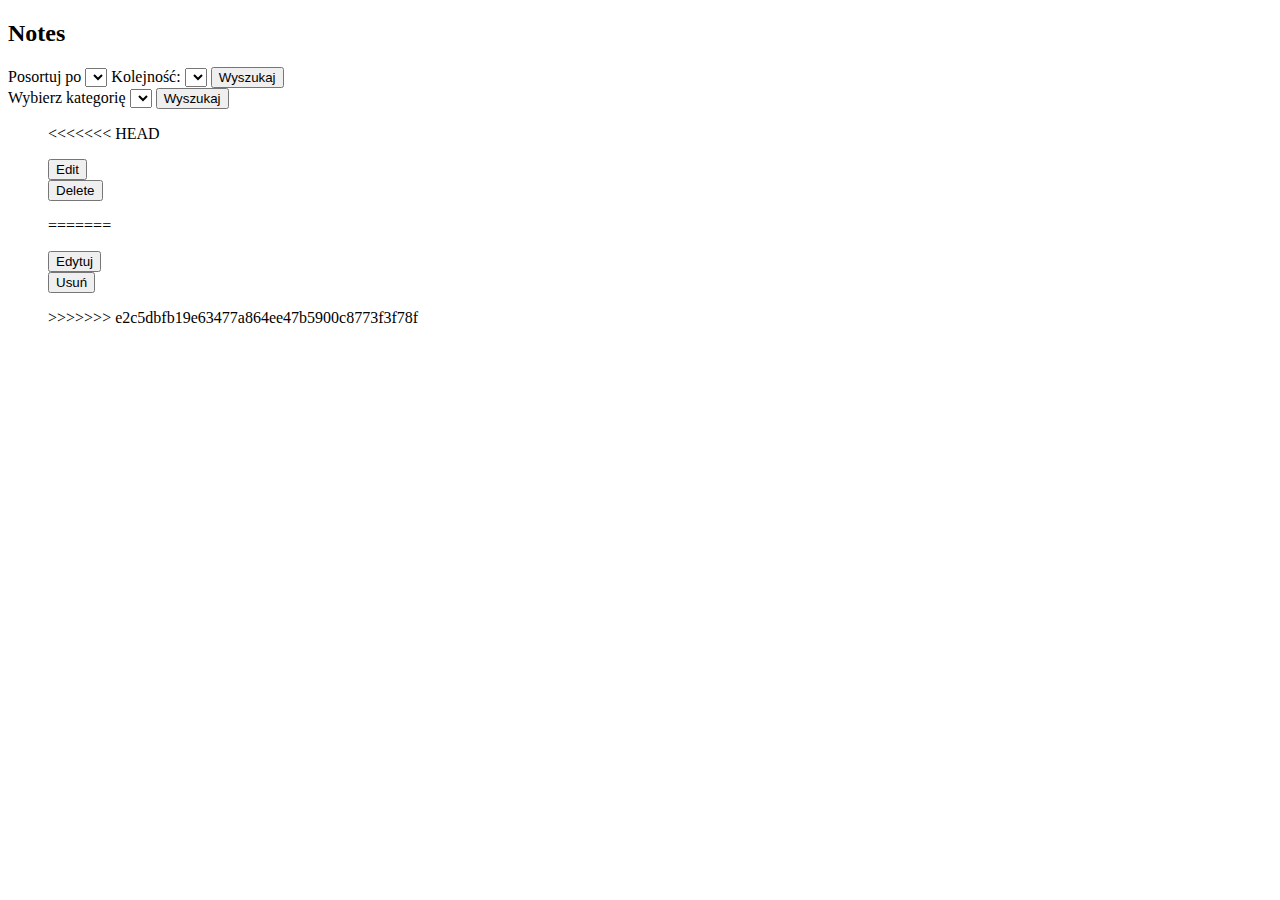
==== src/main/resources/templates/index.html @ e8186535 "Code refactoring. Improve form styling" ====
<!DOCTYPE html>
<html lang="en" xmlns:th="http://www.thymeleaf.org">
<head>
    <link rel="stylesheet" th:href="@{/styles/text.css}">
    <meta charset="UTF-8">
    <title>Title</title>
</head>
<body>
<header th:insert="navbar.html :: basic"> </header>
<div class="container">

        <div class="items-main">
            <form class="form" th:action="@{/items/sortby}" th:object="${sortIndex}" method="GET">
                <h2>Notes</h2>
                <label th:for="value">Posortuj po</label>
                <select th:field="*{value} ">
                    <option th:text="alfabetycznie" th:value="alf"></option>
                    <option th:text="data_dodania" th:value="A_date"></option>
                    <option th:text="kategoria" th:value="cat"></option>
                    <option th:text="data_przypomnienia" th:value="R_date"></option>
                </select>
                <label th:for="direction">Kolejność:</label>
                <select th:field="*{direction}">
                    <option th:text="asc" th:value=1></option>
                    <option th:text="desc" th:value=-1></option>
                </select>
                <button class="btn" name="submit" type="submit" value="0">Wyszukaj</button>
            </form>

            <form class="form" action="#" th:action="@{/items/filterbycategory}" th:object="${category}" method="POST">
                <label th:for="name">Wybierz kategorię</label>
            <select th:field="*{name}">
                <option th:each="option : ${category_list}" th:value="${option.categoryName}" th:text="${option.categoryName}"></option>
            </select>
                <button class="btn" name="submit" type="submit" value="0">Wyszukaj</button>
            </form>


        <div class="notes-box">
            <ol th:each="note:${notes}">
<<<<<<< HEAD
                <div class="notes-box-item">
                    <p class="textbox2">
                    <span class="textbox1" th:text="${note.title}"/>
                        <span class="textbox1" th:text="${note.categoryName.categoryName}"/>
                    <span class="textbox1" th:text="${note.content}"/>
                    <a class="textbox1" th:href="@{http://{link}(link=${note.link})}" th:text="${note.link}"/>
                    <span class="textbox1" th:text="${note.getAdd}"/>
                    <span class="textbox1" th:text="${note.getReminder}"/>

                    <div class="notes-box-item-buttons">
                        <form action="#" th:action="@{/items/edit/init}" th:object="${indeks}" method="POST">
                            <input type="hidden" th:value="${note.id}"id="value" name="value"/>
                            <button class="btn" name="submit" type="submit">Edit</button>
                        </form>

                        <form action="#" th:action="@{/items/delete}" th:object="${indeks}" method="POST">
                            <input type="hidden" th:value="${note.id}"id="value1" name="value"/>
                            <button class="btn" name="submit" type="submit">Delete</button>
                        </form>
                    </div>
                    </p>
                </div>
=======
                <p class="textbox2">
                <span class="textbox1" th:text="${note.title}"/>
                    <span class="textbox1" th:text="${note.categoryName.categoryName}"/>
                <span class="textbox1" th:text="${note.content}"/>
                <a class="textbox1" th:href="@{http://{link}(link=${note.link})}" th:text="${note.link}"/>
                <span class="textbox1" th:text="${note.getAdd}"/>
                <span class="textbox1" th:text="${note.getReminder}"/>
                <form action="#" th:action="@{/items/edit/init}" th:object="${indeks}" method="POST">
                <input type="hidden" th:value="${note.id}"id="value" name="value"/>
                <button class="btn" name="submit" type="submit">Edytuj</button>
                </form>
                <form action="#" th:action="@{/items/delete}" th:object="${indeks}" method="POST">
                    <input type="hidden" th:value="${note.id}"id="value1" name="value"/>
                    <button class="btn" name="submit" type="submit">Usuń</button>
                </form>
                </p>
>>>>>>> e2c5dbfb19e63477a864ee47b5900c8773f3f78f
            </ol>
        </div>

    </div>
</div>
</body>
</html>
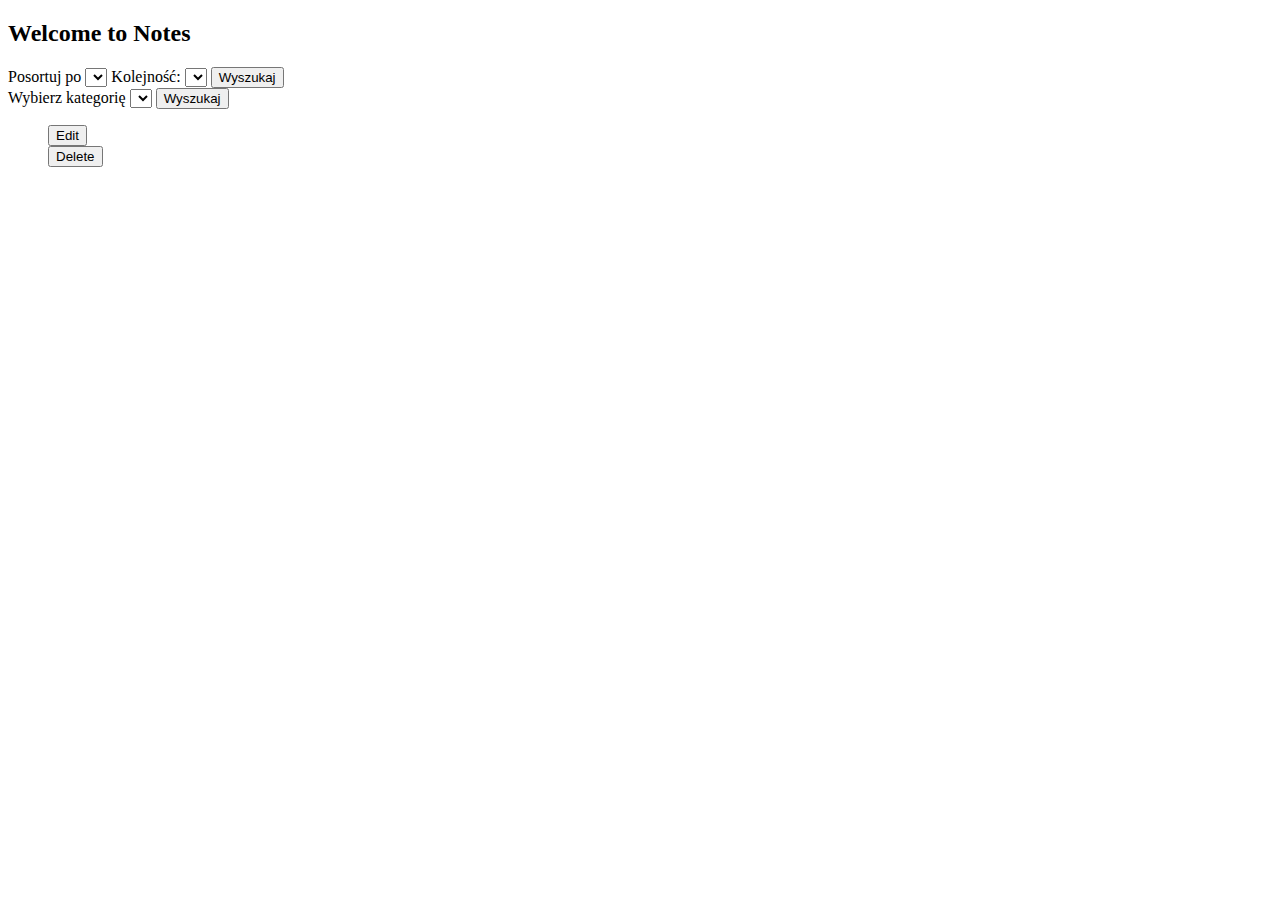
==== commit afbac642: "Dodanie sortowania po popularności (nie działa)" ====
--- a/src/main/resources/templates/index.html
+++ b/src/main/resources/templates/index.html
@@ -1,5 +1,6 @@
 <!DOCTYPE html>
-<html lang="en" xmlns:th="http://www.thymeleaf.org">
+<html lang="en" xmlns:th="http://www.thymeleaf.org"
+      xmlns:sec="https://www.thymeleaf.org/thymeleaf-extras-springsecurity6">
 <head>
     <link rel="stylesheet" th:href="@{/styles/text.css}">
     <meta charset="UTF-8">
@@ -8,81 +9,66 @@
 <body>
 <header th:insert="navbar.html :: basic"> </header>
 <div class="container">
+        <div class="items-main">
 
-        <div class="items-main">
-            <form class="form" th:action="@{/items/sortby}" th:object="${sortIndex}" method="GET">
-                <h2>Notes</h2>
-                <label th:for="value">Posortuj po</label>
-                <select th:field="*{value} ">
-                    <option th:text="alfabetycznie" th:value="alf"></option>
-                    <option th:text="data_dodania" th:value="A_date"></option>
-                    <option th:text="kategoria" th:value="cat"></option>
-                    <option th:text="data_przypomnienia" th:value="R_date"></option>
+            <div class="forms-index-container">
+                <form class="form-index-item" th:action="@{/items/sortby}" th:object="${sortIndex}" method="GET">
+                    <h2 sec:authorize="isAuthenticated()">
+                        Welcome to Notes <span sec:authentication="name"></span>
+                    </h2>
+                    <label th:for="value">Posortuj po</label>
+                    <select th:field="*{value} ">
+                        <option th:text="alfabetycznie" th:value="alf"></option>
+                        <option th:text="data_dodania" th:value="A_date"></option>
+                        <option th:text="kategoria" th:value="cat"></option>
+                        <option th:text="popularne_kategorie" th:value="pop_cat"></option>
+                        <option th:text="data_przypomnienia" th:value="R_date"></option>
+                    </select>
+                    <label th:for="direction">Kolejność:</label>
+                    <select th:field="*{direction}">
+                        <option th:text="asc" th:value=1></option>
+                        <option th:text="desc" th:value=-1></option>
+                    </select>
+                    <button class="btn" name="submit" type="submit" value="0">Wyszukaj</button>
+                </form>
+
+                <form class="form-search" action="#" th:action="@{/items/filterbycategory}" th:object="${category}" method="POST">
+                    <label th:for="name">Wybierz kategorię</label>
+                <select th:field="*{name}">
+                    <option th:each="option : ${category_list}" th:value="${option.categoryName}" th:text="${option.categoryName}"></option>
                 </select>
-                <label th:for="direction">Kolejność:</label>
-                <select th:field="*{direction}">
-                    <option th:text="asc" th:value=1></option>
-                    <option th:text="desc" th:value=-1></option>
-                </select>
-                <button class="btn" name="submit" type="submit" value="0">Wyszukaj</button>
-            </form>
+                    <button class="btn" name="submit" type="submit" value="0">Wyszukaj</button>
+                </form>
+            </div>
 
-            <form class="form" action="#" th:action="@{/items/filterbycategory}" th:object="${category}" method="POST">
-                <label th:for="name">Wybierz kategorię</label>
-            <select th:field="*{name}">
-                <option th:each="option : ${category_list}" th:value="${option.categoryName}" th:text="${option.categoryName}"></option>
-            </select>
-                <button class="btn" name="submit" type="submit" value="0">Wyszukaj</button>
-            </form>
+            <div class="notes-box">
+                <ol th:each="note:${notes}">
+                    <div class="notes-box-item">
+                        <p class="textbox2">
+                        <span class="textbox1" th:text="${note.title}"/>
+                            <span class="textbox1" th:text="${note.categoryName.categoryName}"/>
+                        <span class="textbox1" th:text="${note.content}"/>
+                        <a class="textbox1" th:href="@{http://{link}(link=${note.link})}" th:text="${note.link}"/>
+                        <span class="textbox1" th:text="${note.getAdd}"/>
+                        <span class="textbox1" th:text="${note.getReminder}"/>
 
+                        <div class="notes-box-item-buttons">
+                            <form action="#" th:action="@{/items/edit/init}" th:object="${indeks}" method="POST">
+                                <input type="hidden" th:value="${note.id}" name="value"/>
+                                <button class="btn" name="submit" type="submit">Edit</button>
+                            </form>
 
-        <div class="notes-box">
-            <ol th:each="note:${notes}">
-<<<<<<< HEAD
-                <div class="notes-box-item">
-                    <p class="textbox2">
-                    <span class="textbox1" th:text="${note.title}"/>
-                        <span class="textbox1" th:text="${note.categoryName.categoryName}"/>
-                    <span class="textbox1" th:text="${note.content}"/>
-                    <a class="textbox1" th:href="@{http://{link}(link=${note.link})}" th:text="${note.link}"/>
-                    <span class="textbox1" th:text="${note.getAdd}"/>
-                    <span class="textbox1" th:text="${note.getReminder}"/>
-
-                    <div class="notes-box-item-buttons">
-                        <form action="#" th:action="@{/items/edit/init}" th:object="${indeks}" method="POST">
-                            <input type="hidden" th:value="${note.id}"id="value" name="value"/>
-                            <button class="btn" name="submit" type="submit">Edit</button>
-                        </form>
-
-                        <form action="#" th:action="@{/items/delete}" th:object="${indeks}" method="POST">
-                            <input type="hidden" th:value="${note.id}"id="value1" name="value"/>
-                            <button class="btn" name="submit" type="submit">Delete</button>
-                        </form>
+                            <form action="#" th:action="@{/items/delete}" th:object="${indeks}" method="POST">
+                                <input type="hidden" th:value="${note.id}" name="value"/>
+                                <button class="btn" name="submit" type="submit">Delete</button>
+                            </form>
+                        </div>
+                        </p>
                     </div>
-                    </p>
-                </div>
-=======
-                <p class="textbox2">
-                <span class="textbox1" th:text="${note.title}"/>
-                    <span class="textbox1" th:text="${note.categoryName.categoryName}"/>
-                <span class="textbox1" th:text="${note.content}"/>
-                <a class="textbox1" th:href="@{http://{link}(link=${note.link})}" th:text="${note.link}"/>
-                <span class="textbox1" th:text="${note.getAdd}"/>
-                <span class="textbox1" th:text="${note.getReminder}"/>
-                <form action="#" th:action="@{/items/edit/init}" th:object="${indeks}" method="POST">
-                <input type="hidden" th:value="${note.id}"id="value" name="value"/>
-                <button class="btn" name="submit" type="submit">Edytuj</button>
-                </form>
-                <form action="#" th:action="@{/items/delete}" th:object="${indeks}" method="POST">
-                    <input type="hidden" th:value="${note.id}"id="value1" name="value"/>
-                    <button class="btn" name="submit" type="submit">Usuń</button>
-                </form>
-                </p>
->>>>>>> e2c5dbfb19e63477a864ee47b5900c8773f3f78f
-            </ol>
+                </ol>
+            </div>
         </div>
 
-    </div>
 </div>
 </body>
 </html>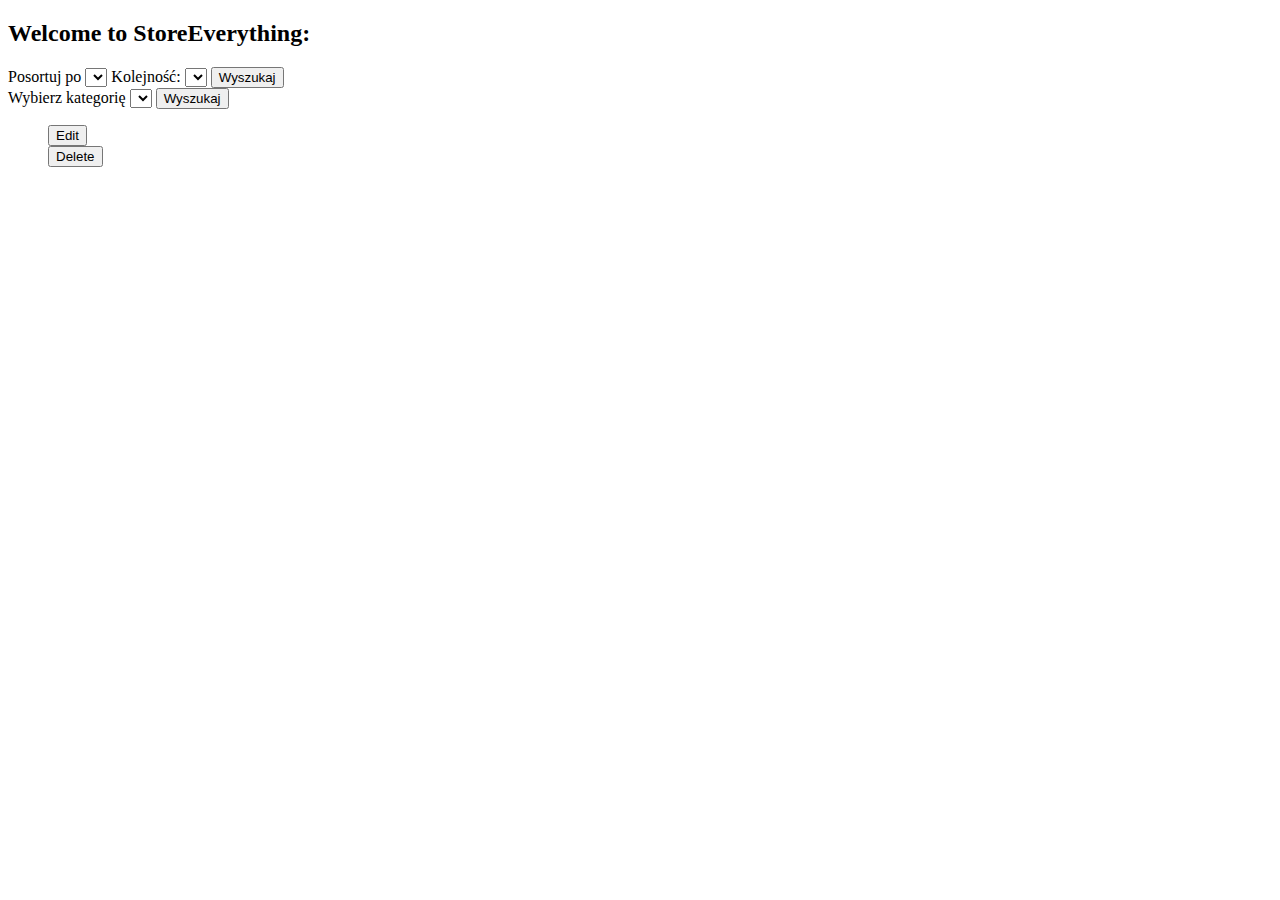
==== commit 8ab6984b: "Create login and register page. Edit navbar and index template" ====
--- a/src/main/resources/templates/index.html
+++ b/src/main/resources/templates/index.html
@@ -14,14 +14,13 @@
             <div class="forms-index-container">
                 <form class="form-index-item" th:action="@{/items/sortby}" th:object="${sortIndex}" method="GET">
                     <h2 sec:authorize="isAuthenticated()">
-                        Welcome to Notes <span sec:authentication="name"></span>
+                        Welcome to StoreEverything:  <span sec:authentication="name"></span>
                     </h2>
                     <label th:for="value">Posortuj po</label>
                     <select th:field="*{value} ">
                         <option th:text="alfabetycznie" th:value="alf"></option>
                         <option th:text="data_dodania" th:value="A_date"></option>
                         <option th:text="kategoria" th:value="cat"></option>
-                        <option th:text="popularne_kategorie" th:value="pop_cat"></option>
                         <option th:text="data_przypomnienia" th:value="R_date"></option>
                     </select>
                     <label th:for="direction">Kolejność:</label>
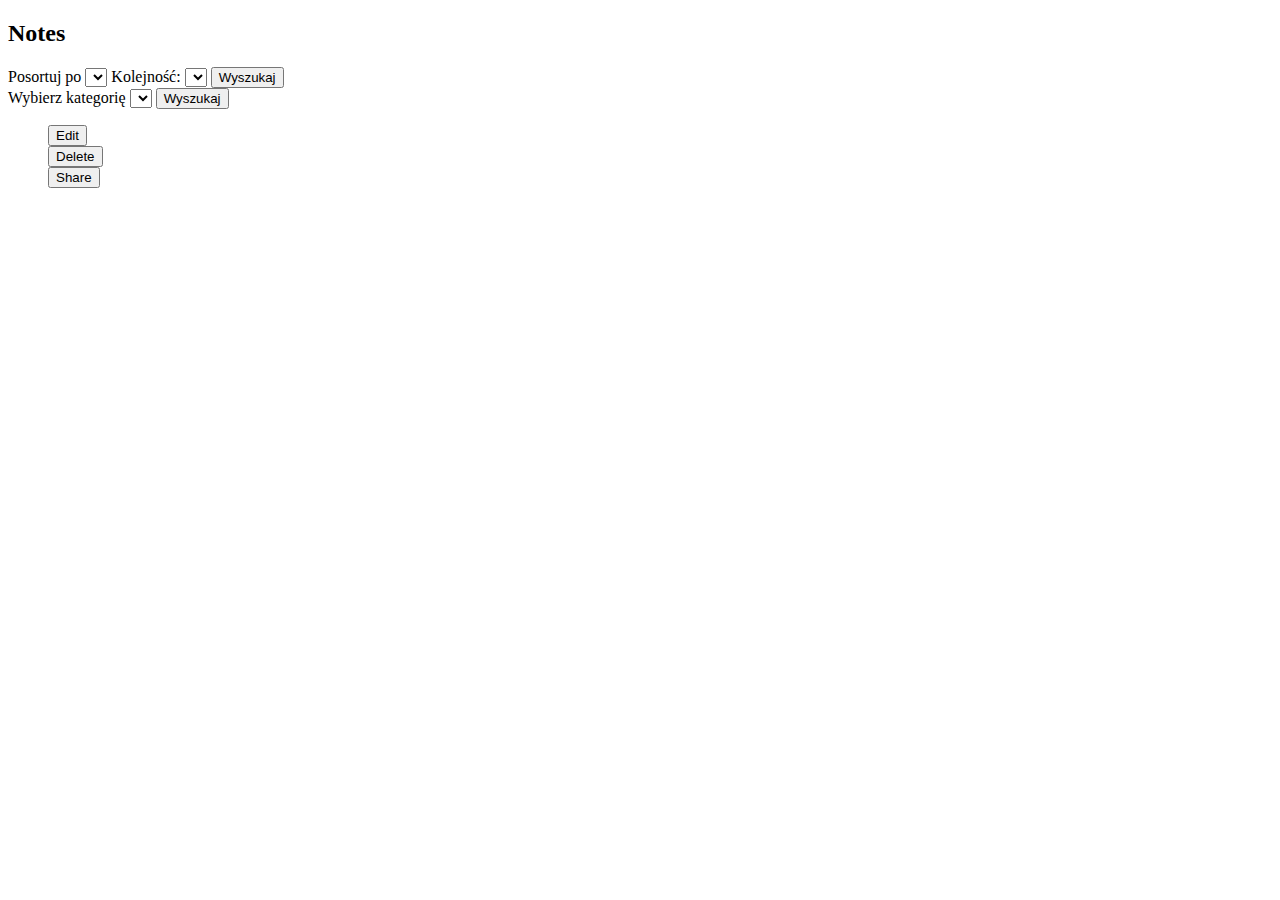
==== commit 9a301092: "db updates +link sharing" ====
--- a/src/main/resources/templates/index.html
+++ b/src/main/resources/templates/index.html
@@ -1,6 +1,5 @@
 <!DOCTYPE html>
-<html lang="en" xmlns:th="http://www.thymeleaf.org"
-      xmlns:sec="https://www.thymeleaf.org/thymeleaf-extras-springsecurity6">
+<html lang="en" xmlns:th="http://www.thymeleaf.org">
 <head>
     <link rel="stylesheet" th:href="@{/styles/text.css}">
     <meta charset="UTF-8">
@@ -9,65 +8,66 @@
 <body>
 <header th:insert="navbar.html :: basic"> </header>
 <div class="container">
+
         <div class="items-main">
+            <form class="form" th:action="@{/items/sortby}" th:object="${sortIndex}" method="GET">
+                <h2>Notes</h2>
+                <label th:for="value">Posortuj po</label>
+                <select th:field="*{value} ">
+                    <option th:text="alfabetycznie" th:value="alf"></option>
+                    <option th:text="data_dodania" th:value="A_date"></option>
+                    <option th:text="kategoria" th:value="cat"></option>
+                    <option th:text="data_przypomnienia" th:value="R_date"></option>
+                </select>
+                <label th:for="direction">Kolejność:</label>
+                <select th:field="*{direction}">
+                    <option th:text="asc" th:value=1></option>
+                    <option th:text="desc" th:value=-1></option>
+                </select>
+                <button class="btn" name="submit" type="submit" value="0">Wyszukaj</button>
+            </form>
 
-            <div class="forms-index-container">
-                <form class="form-index-item" th:action="@{/items/sortby}" th:object="${sortIndex}" method="GET">
-                    <h2 sec:authorize="isAuthenticated()">
-                        Welcome to StoreEverything:  <span sec:authentication="name"></span>
-                    </h2>
-                    <label th:for="value">Posortuj po</label>
-                    <select th:field="*{value} ">
-                        <option th:text="alfabetycznie" th:value="alf"></option>
-                        <option th:text="data_dodania" th:value="A_date"></option>
-                        <option th:text="kategoria" th:value="cat"></option>
-                        <option th:text="data_przypomnienia" th:value="R_date"></option>
-                    </select>
-                    <label th:for="direction">Kolejność:</label>
-                    <select th:field="*{direction}">
-                        <option th:text="asc" th:value=1></option>
-                        <option th:text="desc" th:value=-1></option>
-                    </select>
-                    <button class="btn" name="submit" type="submit" value="0">Wyszukaj</button>
-                </form>
+            <form class="form" action="#" th:action="@{/items/filterbycategory}" th:object="${category}" method="POST">
+                <label th:for="name">Wybierz kategorię</label>
+            <select th:field="*{name}">
+                <option th:each="option : ${category_list}" th:value="${option.categoryName}" th:text="${option.categoryName}"></option>
+            </select>
+                <button class="btn" name="submit" type="submit" value="0">Wyszukaj</button>
+            </form>
 
-                <form class="form-search" action="#" th:action="@{/items/filterbycategory}" th:object="${category}" method="POST">
-                    <label th:for="name">Wybierz kategorię</label>
-                <select th:field="*{name}">
-                    <option th:each="option : ${category_list}" th:value="${option.categoryName}" th:text="${option.categoryName}"></option>
-                </select>
-                    <button class="btn" name="submit" type="submit" value="0">Wyszukaj</button>
-                </form>
-            </div>
 
-            <div class="notes-box">
-                <ol th:each="note:${notes}">
-                    <div class="notes-box-item">
-                        <p class="textbox2">
-                        <span class="textbox1" th:text="${note.title}"/>
-                            <span class="textbox1" th:text="${note.categoryName.categoryName}"/>
-                        <span class="textbox1" th:text="${note.content}"/>
-                        <a class="textbox1" th:href="@{http://{link}(link=${note.link})}" th:text="${note.link}"/>
-                        <span class="textbox1" th:text="${note.getAdd}"/>
-                        <span class="textbox1" th:text="${note.getReminder}"/>
+        <div class="notes-box">
+            <ol th:each="note:${notes}">
+                <div class="notes-box-item">
+                    <p class="textbox2">
+                    <span class="textbox1" th:text="${note.title}"/>
+                        <span class="textbox1" th:text="${note.categoryName.categoryName}"/>
+                    <span class="textbox1" th:text="${note.content}"/>
+                    <a class="textbox1" th:href="@{http://{link}(link=${note.link})}" th:text="${note.link}"/>
+                    <span class="textbox1" th:text="${note.getAdd}"/>
+                    <span class="textbox1" th:text="${note.getReminder}"/>
 
-                        <div class="notes-box-item-buttons">
-                            <form action="#" th:action="@{/items/edit/init}" th:object="${indeks}" method="POST">
-                                <input type="hidden" th:value="${note.id}" name="value"/>
-                                <button class="btn" name="submit" type="submit">Edit</button>
-                            </form>
+                    <div class="notes-box-item-buttons">
+                        <form action="#" th:action="@{/items/edit/init}" th:object="${indeks}" method="POST">
+                            <input type="hidden" th:value="${note.id}" name="value"/>
+                            <button class="btn" name="submit" type="submit">Edit</button>
+                        </form>
 
-                            <form action="#" th:action="@{/items/delete}" th:object="${indeks}" method="POST">
-                                <input type="hidden" th:value="${note.id}" name="value"/>
-                                <button class="btn" name="submit" type="submit">Delete</button>
-                            </form>
-                        </div>
-                        </p>
+                        <form action="#" th:action="@{/items/delete}" th:object="${indeks}" method="POST">
+                            <input type="hidden" th:value="${note.id}" name="value"/>
+                            <button class="btn" name="submit" type="submit">Delete</button>
+                        </form>
+                    <form action="#" th:action="@{/items/shareto}" th:object="${indeks}" method="POST">
+                        <input type="hidden" th:value="${note.id}" name="value"/>
+                        <button class="btn" name="submit" type="submit">Share</button>
+                    </form>
                     </div>
-                </ol>
-            </div>
+                    </p>
+                </div>
+            </ol>
         </div>
 
+    </div>
 </div>
 </body>
 </html>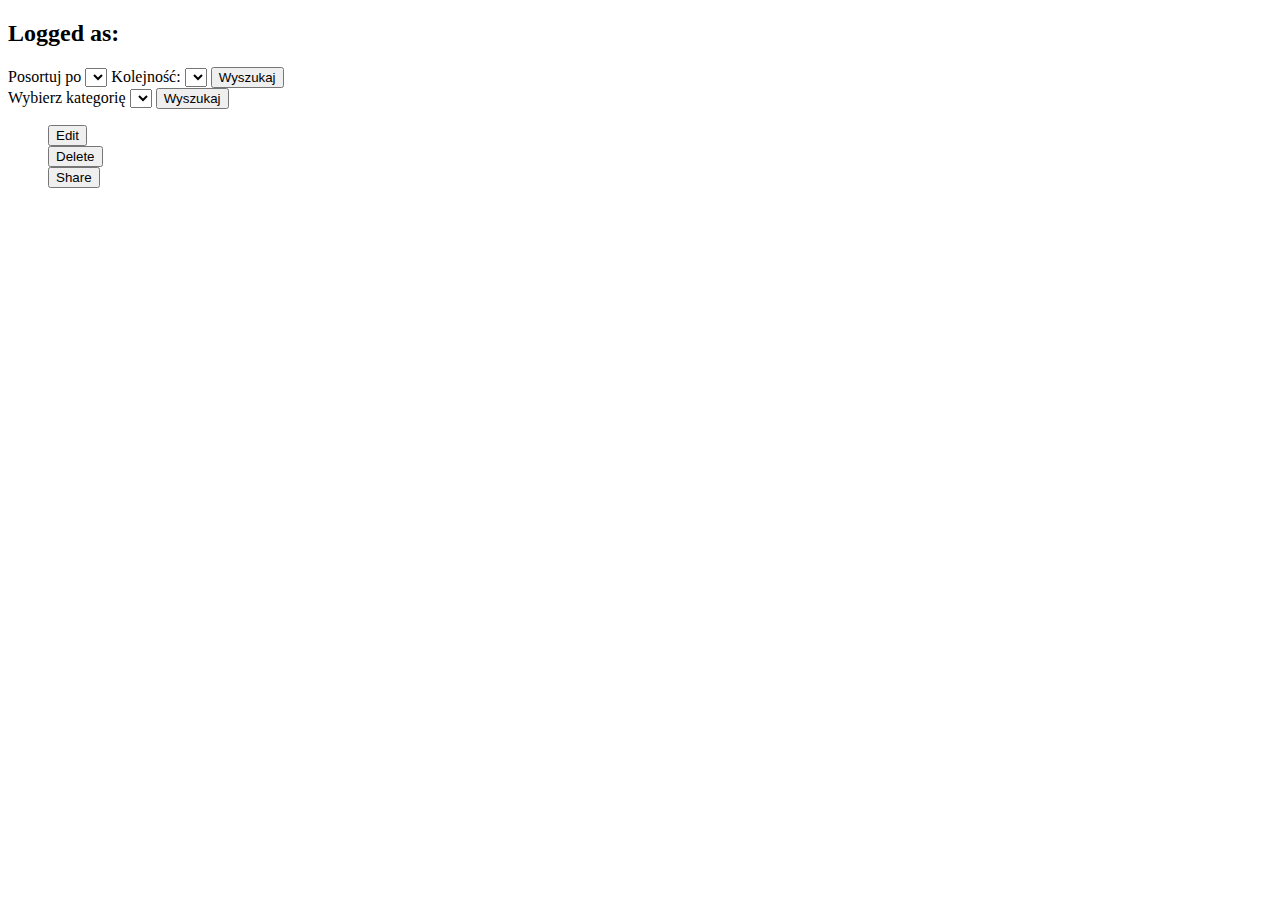
==== commit 4c941ffd: "Create user registration functionality. Update AuthController and create UserService. Modify styles " ====
--- a/src/main/resources/templates/index.html
+++ b/src/main/resources/templates/index.html
@@ -1,73 +1,79 @@
 <!DOCTYPE html>
-<html lang="en" xmlns:th="http://www.thymeleaf.org">
+<html lang="en" xmlns:th="http://www.thymeleaf.org"
+      xmlns:sec="https://www.thymeleaf.org/thymeleaf-extras-springsecurity6">
 <head>
     <link rel="stylesheet" th:href="@{/styles/text.css}">
     <meta charset="UTF-8">
-    <title>Title</title>
+    <title>StoreEverything</title>
+    <link
+            href="https://fonts.googleapis.com/css2?family=Lobster&family=Merriweather&family=Montserrat:wght@400;900&family=Open+Sans:ital,wght@1,300&family=Sacramento&family=Ubuntu+Mono&family=Wix+Madefor+Display:wght@500;600&display=swap"
+            rel="stylesheet">
 </head>
 <body>
 <header th:insert="navbar.html :: basic"> </header>
 <div class="container">
+        <div class="items-main">
 
-        <div class="items-main">
-            <form class="form" th:action="@{/items/sortby}" th:object="${sortIndex}" method="GET">
-                <h2>Notes</h2>
-                <label th:for="value">Posortuj po</label>
-                <select th:field="*{value} ">
-                    <option th:text="alfabetycznie" th:value="alf"></option>
-                    <option th:text="data_dodania" th:value="A_date"></option>
-                    <option th:text="kategoria" th:value="cat"></option>
-                    <option th:text="data_przypomnienia" th:value="R_date"></option>
+            <div class="forms-index-container">
+                <form class="form-index-item" th:action="@{/items/sortby}" th:object="${sortIndex}" method="GET">
+                    <h2 sec:authorize="isAuthenticated()">
+                      Logged as:  <span sec:authentication="name"></span>
+                    </h2>
+                    <label th:for="value">Posortuj po</label>
+                    <select th:field="*{value} ">
+                        <option th:text="alfabetycznie" th:value="alf"></option>
+                        <option th:text="data_dodania" th:value="A_date"></option>
+                        <option th:text="kategoria" th:value="cat"></option>
+                        <option th:text="popularne_kategorie" th:value="pop_cat"></option>
+                        <option th:text="data_przypomnienia" th:value="R_date"></option>
+                    </select>
+                    <label th:for="direction">Kolejność:</label>
+                    <select th:field="*{direction}">
+                        <option th:text="asc" th:value=1></option>
+                        <option th:text="desc" th:value=-1></option>
+                    </select>
+                    <button class="btn" name="submit" type="submit" value="0">Wyszukaj</button>
+                </form>
+
+                <form class="form-search" action="#" th:action="@{/items/filterbycategory}" th:object="${category}" method="POST">
+                    <label th:for="name">Wybierz kategorię</label>
+                <select th:field="*{name}">
+                    <option th:each="option : ${category_list}" th:value="${option.categoryName}" th:text="${option.categoryName}"></option>
                 </select>
-                <label th:for="direction">Kolejność:</label>
-                <select th:field="*{direction}">
-                    <option th:text="asc" th:value=1></option>
-                    <option th:text="desc" th:value=-1></option>
-                </select>
-                <button class="btn" name="submit" type="submit" value="0">Wyszukaj</button>
-            </form>
+                    <button class="btn" name="submit" type="submit" value="0">Wyszukaj</button>
+                </form>
+            </div>
 
-            <form class="form" action="#" th:action="@{/items/filterbycategory}" th:object="${category}" method="POST">
-                <label th:for="name">Wybierz kategorię</label>
-            <select th:field="*{name}">
-                <option th:each="option : ${category_list}" th:value="${option.categoryName}" th:text="${option.categoryName}"></option>
-            </select>
-                <button class="btn" name="submit" type="submit" value="0">Wyszukaj</button>
-            </form>
+            <div class="notes-box">
+                <ol th:each="note:${notes}">
+                    <div class="notes-box-item">
+                        <p class="textbox2">
+                        <span class="textbox1" th:text="${note.title}"/>
+                            <span class="textbox1" th:text="${note.categoryName.categoryName}"/>
+                        <span class="textbox1" th:text="${note.content}"/>
+                        <a class="textbox1" th:href="@{http://{link}(link=${note.link})}" th:text="${note.link}"/>
+                        <span class="textbox1" th:text="${note.getAdd}"/>
+                        <span class="textbox1" th:text="${note.getReminder}"/>
 
-
-        <div class="notes-box">
-            <ol th:each="note:${notes}">
-                <div class="notes-box-item">
-                    <p class="textbox2">
-                    <span class="textbox1" th:text="${note.title}"/>
-                        <span class="textbox1" th:text="${note.categoryName.categoryName}"/>
-                    <span class="textbox1" th:text="${note.content}"/>
-                    <a class="textbox1" th:href="@{http://{link}(link=${note.link})}" th:text="${note.link}"/>
-                    <span class="textbox1" th:text="${note.getAdd}"/>
-                    <span class="textbox1" th:text="${note.getReminder}"/>
-
-                    <div class="notes-box-item-buttons">
-                        <form action="#" th:action="@{/items/edit/init}" th:object="${indeks}" method="POST">
-                            <input type="hidden" th:value="${note.id}" name="value"/>
-                            <button class="btn" name="submit" type="submit">Edit</button>
-                        </form>
-
+                        <div class="notes-box-item-buttons">
+                            <form action="#" th:action="@{/items/edit/init}" th:object="${indeks}" method="POST">
+                                <input type="hidden" th:value="${note.id}" name="value"/>
+                                <button class="btn submit" name="submit" type="submit">Edit</button>
+                            </form>
                         <form action="#" th:action="@{/items/delete}" th:object="${indeks}" method="POST">
                             <input type="hidden" th:value="${note.id}" name="value"/>
-                            <button class="btn" name="submit" type="submit">Delete</button>
+                            <button class="btn delete" name="submit" type="submit">Delete</button>
                         </form>
                     <form action="#" th:action="@{/items/shareto}" th:object="${indeks}" method="POST">
                         <input type="hidden" th:value="${note.id}" name="value"/>
                         <button class="btn" name="submit" type="submit">Share</button>
                     </form>
                     </div>
-                    </p>
-                </div>
-            </ol>
+                    </div>
+                </ol>
+            </div>
         </div>
 
-    </div>
 </div>
 </body>
 </html>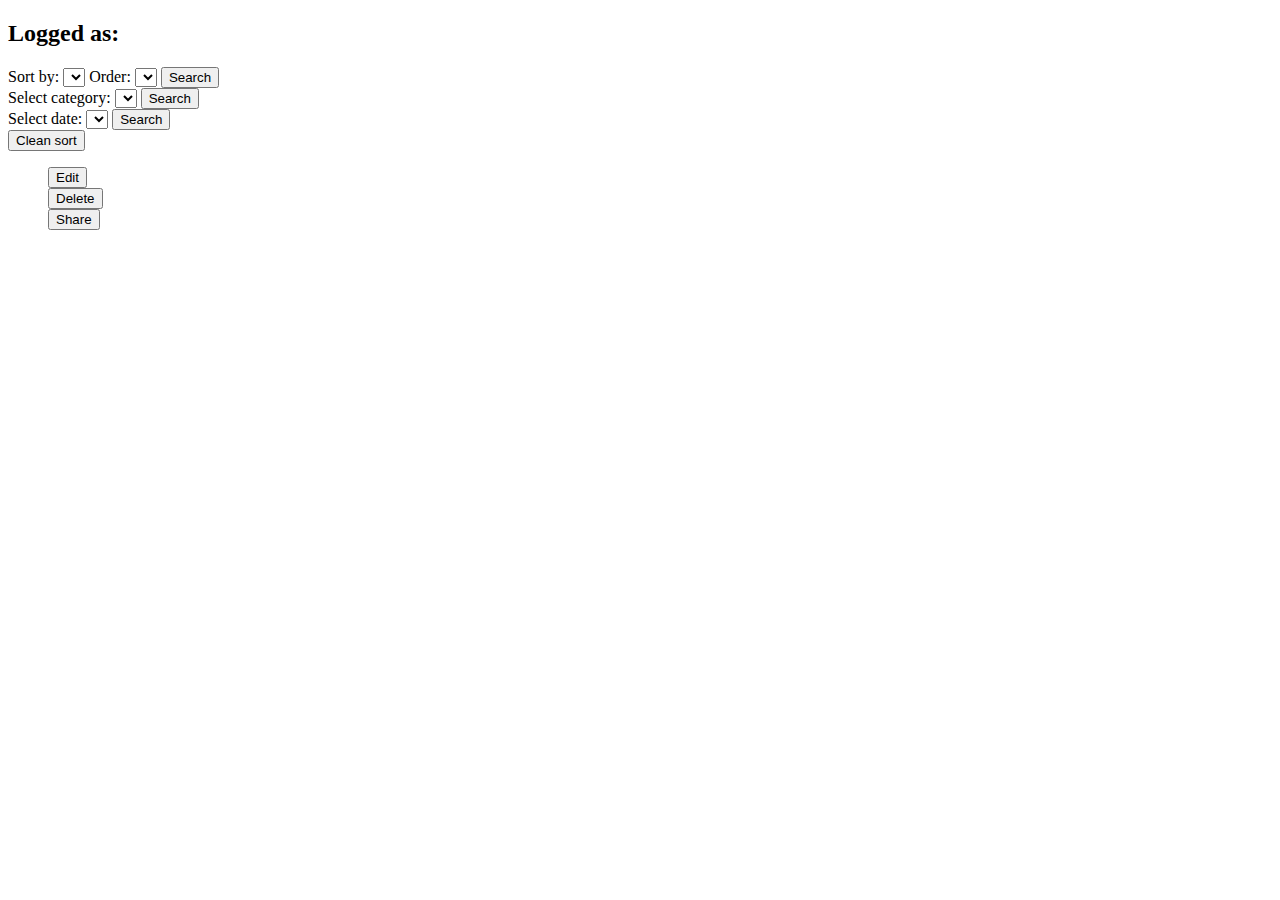
==== commit 485acf2c: "Dodanie filtrowania po dacie" ====
--- a/src/main/resources/templates/index.html
+++ b/src/main/resources/templates/index.html
@@ -19,7 +19,7 @@
                     <h2 sec:authorize="isAuthenticated()">
                       Logged as:  <span sec:authentication="name"></span>
                     </h2>
-                    <label th:for="value">Posortuj po</label>
+                    <label th:for="value">Sort by:</label>
                     <select th:field="*{value} ">
                         <option th:text="alfabetycznie" th:value="alf"></option>
                         <option th:text="data_dodania" th:value="A_date"></option>
@@ -27,21 +27,32 @@
                         <option th:text="popularne_kategorie" th:value="pop_cat"></option>
                         <option th:text="data_przypomnienia" th:value="R_date"></option>
                     </select>
-                    <label th:for="direction">Kolejność:</label>
+                    <label th:for="direction">Order:</label>
                     <select th:field="*{direction}">
                         <option th:text="asc" th:value=1></option>
                         <option th:text="desc" th:value=-1></option>
                     </select>
-                    <button class="btn" name="submit" type="submit" value="0">Wyszukaj</button>
+                    <button class="btn" name="submit" type="submit" value="0">Search</button>
                 </form>
 
                 <form class="form-search" action="#" th:action="@{/items/filterbycategory}" th:object="${category}" method="POST">
-                    <label th:for="name">Wybierz kategorię</label>
+                    <label th:for="name">Select category:</label>
                 <select th:field="*{name}">
                     <option th:each="option : ${category_list}" th:value="${option.categoryName}" th:text="${option.categoryName}"></option>
                 </select>
-                    <button class="btn" name="submit" type="submit" value="0">Wyszukaj</button>
+                    <button class="btn" name="submit" type="submit" value="0">Search</button>
                 </form>
+                <form class="form-search" action="#" th:action="@{/items/filterbydate}" th:object="${date}" method="POST">
+                    <label th:for="name">Select date:</label>
+                    <select th:field="*{data}">
+                        <option th:each="option : ${dates_list}" th:value="${option}" th:text="${option}"></option>
+                    </select>
+                    <button class="btn" name="submit" type="submit" value="0">Search</button>
+                </form>
+                <form class="form-search" action="#" th:action="@{/items/cookie}" method="GET">
+                    <button class="btn" name="submit" type="submit" value="0">Clean sort</button>
+                </form>
+
             </div>
 
             <div class="notes-box">
